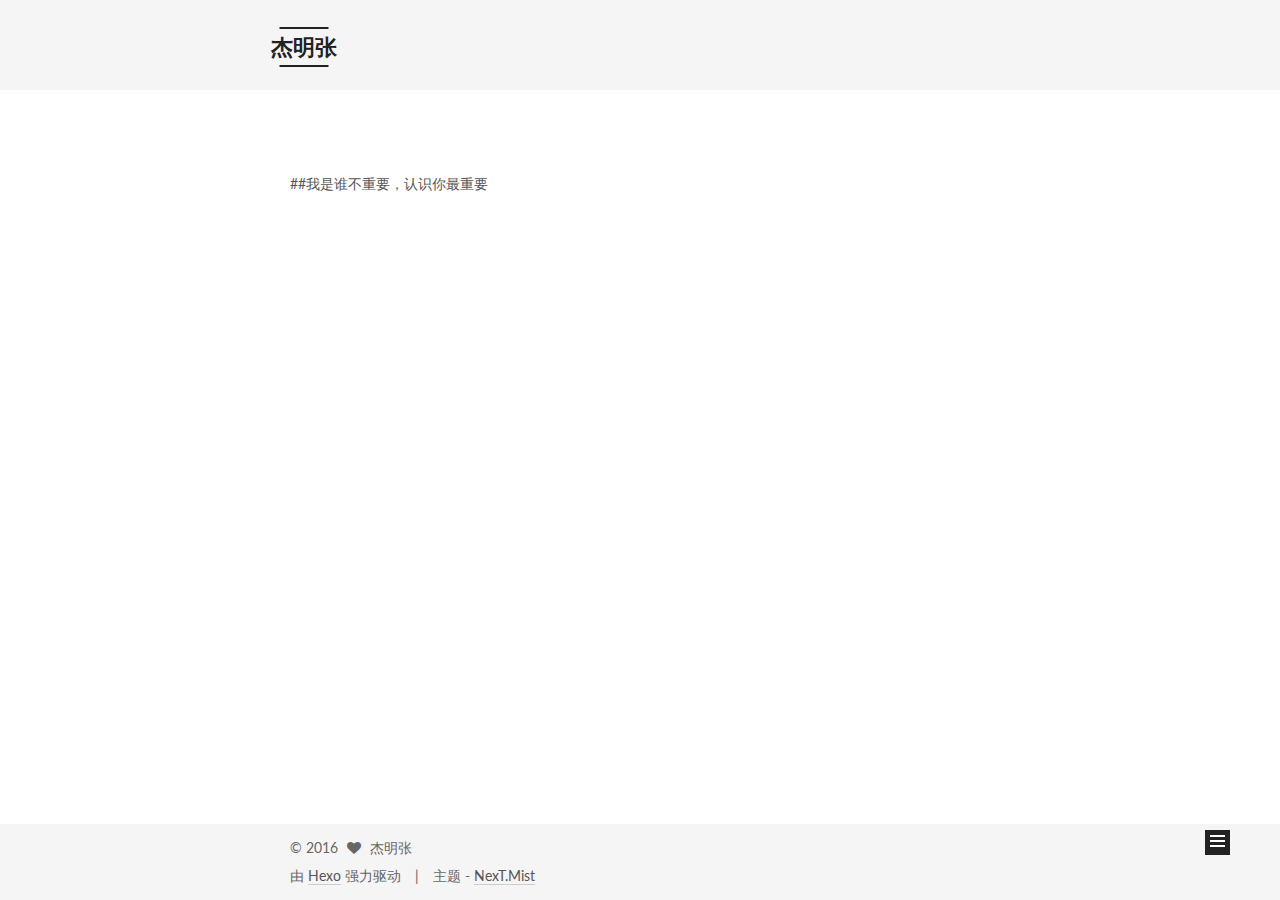
==== about/index.html @ 794fd1c7 "Site updated: 2016-04-07 00:24:27" ====
<!doctype html>



  


<html class="theme-next mist use-motion">
<head>
  <meta charset="UTF-8"/>
<meta http-equiv="X-UA-Compatible" content="IE=edge,chrome=1" />
<meta name="viewport" content="width=device-width, initial-scale=1, maximum-scale=1"/>



<meta http-equiv="Cache-Control" content="no-transform" />
<meta http-equiv="Cache-Control" content="no-siteapp" />












  <link href="/vendors/fancybox/source/jquery.fancybox.css?v=2.1.5" rel="stylesheet" type="text/css"/>




  <link href="//fonts.googleapis.com/css?family=Lato:300,400,700,400italic&subset=latin,latin-ext" rel="stylesheet" type="text/css">



<link href="/vendors/font-awesome/css/font-awesome.min.css?v=4.4.0" rel="stylesheet" type="text/css" />

<link href="/css/main.css?v=0.5.0" rel="stylesheet" type="text/css" />


  <meta name="keywords" content="Hexo, NexT" />








  <link rel="shortcut icon" type="image/x-icon" href="/favicon.ico?v=0.5.0" />






<meta name="description" content="##我是谁不重要，认识你最重要">
<meta property="og:type" content="website">
<meta property="og:title" content="关于我">
<meta property="og:url" content="http://yoursite.com/about/index.html">
<meta property="og:site_name" content="杰明张">
<meta property="og:description" content="##我是谁不重要，认识你最重要">
<meta property="og:updated_time" content="2016-04-06T16:04:41.000Z">
<meta name="twitter:card" content="summary">
<meta name="twitter:title" content="关于我">
<meta name="twitter:description" content="##我是谁不重要，认识你最重要">



<script type="text/javascript" id="hexo.configuration">
  var NexT = window.NexT || {};
  var CONFIG = {
    scheme: 'Mist',
    sidebar: {"position":"right","display":"always"},
    fancybox: true,
    motion: true,
    duoshuo: {
      userId: 0,
      author: '博主'
    }
  };
</script>

  <title>
  

  
    关于我 | 杰明张
  
</title>
</head>

<body itemscope itemtype="http://schema.org/WebPage" lang="zh-Hans">

  



  <script type="text/javascript">
    var _hmt = _hmt || [];
    (function() {
      var hm = document.createElement("script");
      hm.src = "//hm.baidu.com/hm.js?hdzwzmj";
      var s = document.getElementsByTagName("script")[0];
      s.parentNode.insertBefore(hm, s);
    })();
  </script>








  
  
    
  

  <div class="container one-collumn sidebar-position-right  ">
    <div class="headband"></div>

    <header id="header" class="header" itemscope itemtype="http://schema.org/WPHeader">
      <div class="header-inner"><div class="site-meta ">
  

  <div class="custom-logo-site-title">
    <a href="/"  class="brand" rel="start">
      <span class="logo-line-before"><i></i></span>
      <span class="site-title">杰明张</span>
      <span class="logo-line-after"><i></i></span>
    </a>
  </div>
  <p class="site-subtitle"></p>
</div>

<div class="site-nav-toggle">
  <button>
    <span class="btn-bar"></span>
    <span class="btn-bar"></span>
    <span class="btn-bar"></span>
  </button>
</div>

<nav class="site-nav">
  

  
    <ul id="menu" class="menu">
      
        
        <li class="menu-item menu-item-home">
          <a href="/" rel="section">
            
              <i class="menu-item-icon fa fa-home fa-fw"></i> <br />
            
            首页
          </a>
        </li>
      
        
        <li class="menu-item menu-item-about">
          <a href="/about" rel="section">
            
              <i class="menu-item-icon fa fa-user fa-fw"></i> <br />
            
            关于
          </a>
        </li>
      
        
        <li class="menu-item menu-item-archives">
          <a href="/archives" rel="section">
            
              <i class="menu-item-icon fa fa-archive fa-fw"></i> <br />
            
            归档
          </a>
        </li>
      
        
        <li class="menu-item menu-item-tags">
          <a href="/tags" rel="section">
            
              <i class="menu-item-icon fa fa-tags fa-fw"></i> <br />
            
            标签
          </a>
        </li>
      

      
    </ul>
  

  
</nav>

 </div>
    </header>

    <main id="main" class="main">
      <div class="main-inner">
        <div class="content-wrap">
          <div id="content" class="content">
            

  <div id="posts" class="posts-expand">
    
    
      <p>##我是谁不重要，认识你最重要</p>

    
  </div>


          </div>
          


          
  <div class="comments" id="comments">
    
      <div class="ds-thread" data-thread-key="about/index.html"
           data-title="关于我" data-url="http://yoursite.com/about/index.html">
      </div>
    
  </div>


        </div>
        
          
  
  <div class="sidebar-toggle">
    <div class="sidebar-toggle-line-wrap">
      <span class="sidebar-toggle-line sidebar-toggle-line-first"></span>
      <span class="sidebar-toggle-line sidebar-toggle-line-middle"></span>
      <span class="sidebar-toggle-line sidebar-toggle-line-last"></span>
    </div>
  </div>

  <aside id="sidebar" class="sidebar">
    <div class="sidebar-inner">

      

      

      <section class="site-overview sidebar-panel  sidebar-panel-active ">
        <div class="site-author motion-element" itemprop="author" itemscope itemtype="http://schema.org/Person">
          <img class="site-author-image" itemprop="image"
               src="http://tp2.sinaimg.cn/1748399633/180/1298886403/1"
               alt="杰明张" />
          <p class="site-author-name" itemprop="name">杰明张</p>
          <p class="site-description motion-element" itemprop="description">人法地，地法天，天法道，道法自然</p>
        </div>
        <nav class="site-state motion-element">
          <div class="site-state-item site-state-posts">
            <a href="/archives">
              <span class="site-state-item-count">3</span>
              <span class="site-state-item-name">日志</span>
            </a>
          </div>

          

          

        </nav>

        

        <div class="links-of-author motion-element">
          
        </div>

        
        

        
        <div class="links-of-blogroll motion-element">
          
        </div>

      </section>

      

    </div>
  </aside>


        
      </div>
    </main>

    <footer id="footer" class="footer">
      <div class="footer-inner">
        <div class="copyright" >
  
  &copy; 
  <span itemprop="copyrightYear">2016</span>
  <span class="with-love">
    <i class="fa fa-heart"></i>
  </span>
  <span class="author" itemprop="copyrightHolder">杰明张</span>
</div>

<div class="powered-by">
  由 <a class="theme-link" href="http://hexo.io">Hexo</a> 强力驱动
</div>

<div class="theme-info">
  主题 -
  <a class="theme-link" href="https://github.com/iissnan/hexo-theme-next">
    NexT.Mist
  </a>
</div>



      </div>
    </footer>

    <div class="back-to-top">
      <i class="fa fa-arrow-up"></i>
    </div>
  </div>

  


  




<script type="text/javascript">
  if (Object.prototype.toString.call(window.Promise) !== '[object Function]') {
    window.Promise = null;
  }
</script>


  <script type="text/javascript" src="/vendors/jquery/index.js?v=2.1.3"></script>

  <script type="text/javascript" src="/vendors/fastclick/lib/fastclick.min.js?v=1.0.6"></script>

  <script type="text/javascript" src="/vendors/jquery_lazyload/jquery.lazyload.js?v=1.9.7"></script>

  <script type="text/javascript" src="/vendors/velocity/velocity.min.js"></script>

  <script type="text/javascript" src="/vendors/velocity/velocity.ui.min.js"></script>

  <script type="text/javascript" src="/vendors/fancybox/source/jquery.fancybox.pack.js"></script>


  


  <script type="text/javascript" src="/js/src/utils.js?v=0.5.0"></script>

  <script type="text/javascript" src="/js/src/motion.js?v=0.5.0"></script>



  
  

  

  


  <script type="text/javascript" src="/js/src/bootstrap.js?v=0.5.0"></script>



  

  
    
  

  <script type="text/javascript">
    var duoshuoQuery = {short_name:"imingjie"};
    (function() {
      var ds = document.createElement('script');
      ds.type = 'text/javascript';ds.async = true;
      ds.id = 'duoshuo-script';
      ds.src = (document.location.protocol == 'https:' ? 'https:' : 'http:') + '//static.duoshuo.com/embed.js';
      ds.charset = 'UTF-8';
      (document.getElementsByTagName('head')[0]
      || document.getElementsByTagName('body')[0]).appendChild(ds);
    })();
  </script>

  
    
      <script src="/vendors/ua-parser-js/dist/ua-parser.min.js"></script>
      <script src="/js/src/hook-duoshuo.js"></script>
    
  





  
  
  

  

  

</body>
</html>
---- css/main.css ----
/* normalize.css v3.0.2 | MIT License | git.io/normalize */
html {
  font-family: sans-serif; /* 1 */
  -ms-text-size-adjust: 100%; /* 2 */
  -webkit-text-size-adjust: 100%; /* 2 */
}
body {
  margin: 0;
}
article,
aside,
details,
figcaption,
figure,
footer,
header,
hgroup,
main,
menu,
nav,
section,
summary {
  display: block;
}
audio,
canvas,
progress,
video {
  display: inline-block; /* 1 */
  vertical-align: baseline; /* 2 */
}
audio:not([controls]) {
  display: none;
  height: 0;
}
[hidden],
template {
  display: none;
}
a {
  background-color: transparent;
}
a:active,
a:hover {
  outline: 0;
}
abbr[title] {
  border-bottom: 1px dotted;
}
b,
strong {
  font-weight: bold;
}
dfn {
  font-style: italic;
}
h1 {
  font-size: 2em;
  margin: 0.67em 0;
}
mark {
  background: #ff0;
  color: #000;
}
small {
  font-size: 80%;
}
sub,
sup {
  font-size: 75%;
  line-height: 0;
  position: relative;
  vertical-align: baseline;
}
sup {
  top: -0.5em;
}
sub {
  bottom: -0.25em;
}
img {
  border: 0;
}
svg:not(:root) {
  overflow: hidden;
}
figure {
  margin: 1em 40px;
}
hr {
  -moz-box-sizing: content-box;
  box-sizing: content-box;
  height: 0;
}
pre {
  overflow: auto;
}
code,
kbd,
pre,
samp {
  font-family: monospace, monospace;
  font-size: 1em;
}
button,
input,
optgroup,
select,
textarea {
  color: inherit; /* 1 */
  font: inherit; /* 2 */
  margin: 0; /* 3 */
}
button {
  overflow: visible;
}
button,
select {
  text-transform: none;
}
button,
html input[type="button"],
input[type="reset"],
input[type="submit"] {
  -webkit-appearance: button; /* 2 */
  cursor: pointer; /* 3 */
}
button[disabled],
html input[disabled] {
  cursor: default;
}
button::-moz-focus-inner,
input::-moz-focus-inner {
  border: 0;
  padding: 0;
}
input {
  line-height: normal;
}
input[type="checkbox"],
input[type="radio"] {
  box-sizing: border-box; /* 1 */
  padding: 0; /* 2 */
}
input[type="number"]::-webkit-inner-spin-button,
input[type="number"]::-webkit-outer-spin-button {
  height: auto;
}
input[type="search"] {
  -webkit-appearance: textfield; /* 1 */
  -moz-box-sizing: content-box;
  -webkit-box-sizing: content-box; /* 2 */
  box-sizing: content-box;
}
input[type="search"]::-webkit-search-cancel-button,
input[type="search"]::-webkit-search-decoration {
  -webkit-appearance: none;
}
fieldset {
  border: 1px solid #c0c0c0;
  margin: 0 2px;
  padding: 0.35em 0.625em 0.75em;
}
legend {
  border: 0; /* 1 */
  padding: 0; /* 2 */
}
textarea {
  overflow: auto;
}
optgroup {
  font-weight: bold;
}
table {
  border-collapse: collapse;
  border-spacing: 0;
}
td,
th {
  padding: 0;
}
::selection {
  background: #262a30;
  color: #fff;
}
body {
  position: relative;
  font-family: Lato, "PingFang SC", "Microsoft YaHei", sans-serif;
  font-size: 14px;
  line-height: 2;
  color: #555;
  background: #fff;
}
@media (max-width: 767px) {
  body {
    padding-right: 0 !important;
  }
}
@media (min-width: 768px) and (max-width: 991px) {
  body {
    padding-right: 0 !important;
  }
}
@media (min-width: 1600px) {
  body {
    font-size: 16px;
  }
}
h1,
h2,
h3,
h4,
h5,
h6 {
  margin: 0;
  padding: 0;
  font-weight: bold;
  line-height: 1.5;
  font-family: Lato, "PingFang SC", "Microsoft YaHei", sans-serif;
}
h2,
h3,
h4,
h5,
h6 {
  margin: 20px 0 15px;
}
h1 {
  font-size: 24px;
}
@media (max-width: 767px) {
  h1 {
    font-size: 20px;
  }
}
h2 {
  font-size: 22px;
}
@media (max-width: 767px) {
  h2 {
    font-size: 18px;
  }
}
h3 {
  font-size: 20px;
}
@media (max-width: 767px) {
  h3 {
    font-size: 16px;
  }
}
h4 {
  font-size: 18px;
}
@media (max-width: 767px) {
  h4 {
    font-size: 14px;
  }
}
h5 {
  font-size: 16px;
}
@media (max-width: 767px) {
  h5 {
    font-size: 12px;
  }
}
h6 {
  font-size: 14px;
}
@media (max-width: 767px) {
  h6 {
    font-size: 10px;
  }
}
p {
  margin: 0 0 25px 0;
}
a {
  color: #555;
  text-decoration: none;
  border-bottom: 1px solid #999;
  word-wrap: break-word;
}
a:hover {
  color: #222;
  border-bottom-color: #222;
}
ul {
  list-style: none;
}
blockquote {
  margin: 0;
  padding: 0;
}
img {
  display: block;
  margin: auto;
  max-width: 100%;
  height: auto;
}
hr {
  margin: 40px 0;
  height: 3px;
  border: none;
  background-color: #ddd;
  background-image: repeating-linear-gradient(-45deg, #fff, #fff 4px, transparent 4px, transparent 8px);
}
blockquote {
  padding: 0 15px;
  color: #666;
  border-left: 4px solid #ddd;
}
blockquote cite::before {
  content: "-";
  padding: 0 5px;
}
dt {
  font-weight: 700;
}
dd {
  margin: 0;
  padding: 0;
}
.text-left {
  text-align: left;
}
.text-center {
  text-align: center;
}
.text-right {
  text-align: right;
}
.text-justify {
  text-align: justify;
}
.text-nowrap {
  white-space: nowrap;
}
.text-lowercase {
  text-transform: lowercase;
}
.text-uppercase {
  text-transform: uppercase;
}
.text-capitalize {
  text-transform: capitalize;
}
.center-block {
  display: block;
  margin-left: auto;
  margin-right: auto;
}
.clearfix:before,
.clearfix:after {
  content: " ";
  display: table;
}
.clearfix:after {
  clear: both;
}
.pullquote {
  width: 45%;
}
.pullquote.left {
  float: left;
  margin-left: 5px;
  margin-right: 10px;
}
.pullquote.right {
  float: right;
  margin-left: 10px;
  margin-right: 5px;
}
.highlight table,
.gist table {
  width: auto;
}
.highlight table td,
.gist table td {
  border: none;
}
.highlight a,
.gist a {
  color: #222 !important;
  text-decoration: none !important;
}
.affix.affix.affix {
  position: fixed;
}
.translation {
  margin-top: -20px;
  font-size: 14px;
  color: #999;
}
.scrollbar-measure {
  width: 100px;
  height: 100px;
  overflow: scroll;
  position: absolute;
  top: -9999px;
}
.use-motion .motion-element {
  opacity: 0;
}
#local-search-input {
  padding: 3px;
  border: none;
  text-indent: 14px;
  border-radius: 0;
  width: 140px;
  outline: none;
  border-bottom: 1px solid #999;
  background: inherit;
  opacity: 0.5;
}
#local-search-input:focus {
  opacity: 1;
}
.search-icon {
  position: absolute;
  top: 9px;
}
table {
  margin: 20px 0;
  width: 100%;
  border-collapse: collapse;
  border-spacing: 0;
  border: 1px solid #ddd;
  font-size: 14px;
  table-layout: fixed;
  word-wrap: break-word;
}
table>tbody>tr:nth-of-type(odd) {
  background-color: #f9f9f9;
}
table>tbody>tr:hover {
  background-color: #f5f5f5;
}
caption,
th,
td {
  padding: 8px;
  text-align: left;
  vertical-align: middle;
  font-weight: normal;
}
th,
td {
  border-bottom: 3px solid #ddd;
  border-right: 1px solid #eee;
}
th {
  padding-bottom: 10px;
  font-weight: 700;
}
td {
  border-bottom-width: 1px;
}
html,
body {
  height: 100%;
}
.container {
  position: relative;
  min-height: 100%;
}
.header-inner {
  margin: 0 auto;
  padding: 100px 0 70px;
  width: 700px;
}
@media (min-width: 1600px) {
  .container .header-inner {
    width: 900px;
  }
}
.main {
  padding-bottom: 150px;
}
.main-inner {
  margin: 0 auto;
  width: 700px;
}
@media (min-width: 1600px) {
  .container .main-inner {
    width: 900px;
  }
}
.footer {
  position: absolute;
  left: 0;
  bottom: 0;
  width: 100%;
  min-height: 50px;
}
.footer-inner {
  box-sizing: border-box;
  margin: 20px auto;
  width: 700px;
}
@media (min-width: 1600px) {
  .container .footer-inner {
    width: 900px;
  }
}
pre,
.highlight {
  overflow: auto;
  margin: 20px 0;
  padding: 15px;
  font-size: 13px;
  color: #4d4d4c;
  background: #f7f7f7;
  line-height: 1.6;
}
pre,
code {
  font-family: "Input Mono", "PT Mono", Consolas, Monaco, Menlo, monospace;
}
code {
  padding: 2px 4px;
  word-break: break-all;
  color: #222;
  background: #eee;
  border-radius: 4px;
  font-size: 13px;
}
pre code {
  padding: 0;
  background: none;
  text-shadow: none;
}
.highlight pre {
  border: none;
  margin: 0;
  padding: 1px;
}
.highlight table {
  margin: 0;
  width: auto;
  border: none;
}
.highlight td {
  border: none;
  padding: 0;
}
.highlight figcaption {
  font-size: 0.85em;
  color: #8e908c;
  line-height: 1em;
  margin-bottom: 1em;
}
.highlight figcaption:before,
.highlight figcaption:after {
  content: " ";
  display: table;
}
.highlight figcaption:after {
  clear: both;
}
.highlight figcaption a {
  float: right;
}
.highlight .gutter pre {
  color: #666;
  text-align: right;
  padding-right: 20px;
}
.highlight .line {
  height: 20px;
}
pre .comment {
  color: #8e908c;
}
pre .variable,
pre .attribute,
pre .tag,
pre .regexp,
pre .ruby .constant,
pre .xml .tag .title,
pre .xml .pi,
pre .xml .doctype,
pre .html .doctype,
pre .css .id,
pre .css .class,
pre .css .pseudo {
  color: #c82829;
}
pre .number,
pre .preprocessor,
pre .built_in,
pre .literal,
pre .params,
pre .constant,
pre .command {
  color: #f5871f;
}
pre .ruby .class .title,
pre .css .rules .attribute,
pre .string,
pre .value,
pre .inheritance,
pre .header,
pre .ruby .symbol,
pre .xml .cdata,
pre .special,
pre .number,
pre .formula {
  color: #718c00;
}
pre .title,
pre .css .hexcolor {
  color: #3e999f;
}
pre .function,
pre .python .decorator,
pre .python .title,
pre .ruby .function .title,
pre .ruby .title .keyword,
pre .perl .sub,
pre .javascript .title,
pre .coffeescript .title {
  color: #4271ae;
}
pre .keyword,
pre .javascript .function {
  color: #8959a8;
}
.full-image.full-image.full-image {
  border: none;
  max-width: 100%;
  width: auto;
  margin: 20px auto;
}
@media (min-width: 992px) {
  .full-image.full-image.full-image {
    max-width: none;
    width: 126%;
    margin: 0 -13%;
  }
}
.blockquote-center,
.page-home .post-type-quote blockquote,
.page-post-detail .post-type-quote blockquote {
  position: relative;
  margin: 40px 0;
  padding: 0;
  border-left: none;
  text-align: center;
}
.blockquote-center::before,
.page-home .post-type-quote blockquote::before,
.page-post-detail .post-type-quote blockquote::before,
.blockquote-center::after,
.page-home .post-type-quote blockquote::after,
.page-post-detail .post-type-quote blockquote::after {
  position: absolute;
  content: ' ';
  display: block;
  width: 100%;
  height: 24px;
  opacity: 0.2;
  background-repeat: no-repeat;
  background-position: 0 -6px;
  background-size: 22px 22px;
}
.blockquote-center::before,
.page-home .post-type-quote blockquote::before,
.page-post-detail .post-type-quote blockquote::before {
  top: -20px;
  background-image: url("../images/quote-l.svg");
  border-top: 1px solid #ccc;
}
.blockquote-center::after,
.page-home .post-type-quote blockquote::after,
.page-post-detail .post-type-quote blockquote::after {
  bottom: -20px;
  background-image: url("../images/quote-r.svg");
  border-bottom: 1px solid #ccc;
  background-position: 100% 8px;
}
.blockquote-center p,
.page-home .post-type-quote blockquote p,
.page-post-detail .post-type-quote blockquote p,
.blockquote-center div,
.page-home .post-type-quote blockquote div,
.page-post-detail .post-type-quote blockquote div {
  text-align: center;
}
.post .post-body .group-picture img {
  box-sizing: border-box;
  padding: 0 3px;
  border: none;
}
.post .group-picture-row {
  overflow: hidden;
  margin-top: 6px;
}
.post .group-picture-row:first-child {
  margin-top: 0;
}
.post .group-picture-column {
  float: left;
}
.page-post-detail .post-body .group-picture-column {
  float: none;
  margin-top: 10px;
  width: auto !important;
}
.page-post-detail .post-body .group-picture-column img {
  margin: 0 auto;
}
.page-archive .group-picture-container {
  overflow: hidden;
}
.page-archive .group-picture-row {
  float: left;
}
.page-archive .group-picture-row:first-child {
  margin-top: 6px;
}
.page-archive .group-picture-column {
  max-width: 150px;
  max-height: 150px;
}
.btn {
  display: inline-block;
  padding: 0 20px;
  font-size: 14px;
  color: #fff;
  background: #222;
  border: 2px solid #222;
  text-decoration: none;
  border-radius: 0;
  transition-property: background-color;
  transition-duration: 0.2s;
  transition-timing-function: ease-in-out;
  transition-delay: 0s;
}
.btn:hover,
.post-more-link .btn:hover {
  border-color: #222;
  color: #222;
  background: #fff;
}
.btn-bar {
  display: block;
  width: 22px;
  height: 2px;
  background: #555;
  border-radius: 1px;
}
.btn-bar+.btn-bar {
  margin-top: 4px;
}
.pagination {
  margin: 120px 0 40px;
  text-align: center;
  border-top: 1px solid #eee;
}
.page-number-basic,
.pagination .prev,
.pagination .next,
.pagination .page-number,
.pagination .space {
  display: inline-block;
  position: relative;
  top: -1px;
  margin: 0 10px;
  padding: 0 10px;
  line-height: 30px;
}
@media (max-width: 767px) {
  .page-number-basic,
  .pagination .prev,
  .pagination .next,
  .pagination .page-number,
  .pagination .space {
    margin: 0 5px;
  }
}
.pagination .prev,
.pagination .next,
.pagination .page-number {
  border-bottom: 0;
  border-top: 1px solid #eee;
  transition-property: border-color;
  transition-duration: 0.2s;
  transition-timing-function: ease-in-out;
  transition-delay: 0s;
}
.pagination .prev:hover,
.pagination .next:hover,
.pagination .page-number:hover {
  border-top-color: #222;
}
.pagination .space {
  padding: 0;
  margin: 0;
}
.pagination .prev {
  margin-left: 0;
}
.pagination .next {
  margin-right: 0;
}
.pagination .page-number.current {
  color: #fff;
  background: #ccc;
  border-top-color: #ccc;
}
@media (max-width: 767px) {
  .pagination {
    border-top: none;
  }
  .pagination .prev,
  .pagination .next,
  .pagination .page-number {
    margin-bottom: 10px;
    border-top: 0;
    border-bottom: 1px solid #eee;
  }
  .pagination .prev:hover,
  .pagination .next:hover,
  .pagination .page-number:hover {
    border-bottom-color: #222;
  }
}
.comments {
  margin: 60px 20px 0;
}
.tag-cloud {
  text-align: center;
}
.tag-cloud a {
  display: inline-block;
  margin: 10px;
}
.back-to-top {
  box-sizing: border-box;
  position: fixed;
  bottom: -100px;
  right: 50px;
  z-index: 1050;
  padding: 0 6px;
  width: 25px;
  background: #222;
  font-size: 12px;
  opacity: 1;
  color: #fff;
  cursor: pointer;
  text-align: center;
  -webkit-transform: translateZ(0);
  transition-property: bottom;
  transition-duration: 0.2s;
  transition-timing-function: ease-in-out;
  transition-delay: 0s;
}
@media (max-width: 767px) {
  .back-to-top {
    display: none;
  }
}
@media (min-width: 768px) and (max-width: 991px) {
  .back-to-top {
    display: none;
  }
}
.back-to-top.back-to-top-on {
  bottom: 19px;
}
.header {
  background: #fff;
}
.header-inner {
  position: relative;
}
.headband {
  height: 3px;
  background: #222;
}
.site-meta {
  margin: 0;
  text-align: left;
}
@media (max-width: 767px) {
  .site-meta {
    text-align: center;
  }
}
.brand {
  position: relative;
  display: inline-block;
  padding: 0 40px;
  color: #222;
  background: #222;
  border-bottom: none;
  font-family: Lato, "PingFang SC", "Microsoft YaHei", sans-serif;
}
.brand:hover {
  color: #222;
}
.logo {
  display: inline-block;
  margin-right: 5px;
  line-height: 36px;
  vertical-align: top;
}
.site-title {
  display: inline-block;
  vertical-align: top;
  line-height: 36px;
  font-size: 20px;
  font-weight: normal;
}
.site-subtitle {
  margin-top: 10px;
  font-size: 13px;
  color: #999;
}
.use-motion .brand {
  opacity: 0;
}
.use-motion .logo,
.use-motion .site-title,
.use-motion .site-subtitle {
  opacity: 0;
  position: relative;
  top: -10px;
}
.site-nav-toggle {
  display: none;
  position: absolute;
  top: 10px;
  left: 10px;
}
@media (max-width: 767px) {
  .site-nav-toggle {
    display: block;
  }
}
.site-nav-toggle button {
  margin-top: 2px;
  padding: 9px 10px;
  background: transparent;
  border: none;
}
@media (max-width: 767px) {
  .site-nav {
    display: none;
    margin: 0 -10px;
    padding: 0 10px;
    clear: both;
    border-top: 1px solid #ddd;
  }
}
@media (min-width: 768px) and (max-width: 991px) {
  .site-nav {
    display: block !important;
  }
}
@media (min-width: 992px) {
  .site-nav {
    display: block !important;
  }
}
.menu {
  margin-top: 20px;
  padding-left: 0;
  text-align: center;
}
.menu .menu-item {
  display: inline-block;
  margin: 0 10px;
}
@media screen and (max-width: 767px) {
  .menu .menu-item {
    margin-top: 10px;
  }
}
.menu .menu-item a {
  display: block;
  font-size: 13px;
  text-transform: capitalize;
  line-height: inherit;
  border-bottom: 1px solid transparent;
  transition-property: border-color;
  transition-duration: 0.2s;
  transition-timing-function: ease-in-out;
  transition-delay: 0s;
}
.menu .menu-item a:hover {
  border-bottom-color: #222;
}
.menu .menu-item .fa {
  margin-right: 5px;
}
.use-motion .menu-item {
  opacity: 0;
}
@media (max-width: 767px) {
  .post-body {
    word-break: break-all;
  }
}
.post-body .fancybox img {
  display: block !important;
  margin: 0 auto;
  cursor: pointer;
  cursor: zoom-in;
  cursor: -webkit-zoom-in;
}
.post-body .image-caption,
.post-body .figure .caption {
  margin: 10px auto 15px;
  text-align: center;
  font-size: 14px;
  color: #999;
  font-weight: bold;
  line-height: 1;
}
.post-sticky-flag {
  display: inline-block;
  font-size: 16px;
  -ms-transform: rotate(30deg);
  transform: rotate(30deg);
}
.posts-expand {
  padding-top: 40px;
}
@media (max-width: 767px) {
  .posts-expand {
    margin: 0 20px;
  }
  .post-body pre,
  .post-body .highlight {
    padding: 10px;
  }
  .post-body pre .gutter pre,
  .post-body .highlight .gutter pre {
    padding-right: 10px;
  }
}
@media (min-width: 992px) {
  .posts-expand .post-body {
    text-align: justify;
  }
}
.posts-expand .post-body h2,
.posts-expand .post-body h3,
.posts-expand .post-body h4,
.posts-expand .post-body h5,
.posts-expand .post-body h6 {
  padding-top: 10px;
}
.posts-expand .post-body h2 .header-anchor,
.posts-expand .post-body h3 .header-anchor,
.posts-expand .post-body h4 .header-anchor,
.posts-expand .post-body h5 .header-anchor,
.posts-expand .post-body h6 .header-anchor {
  float: right;
  margin-left: 10px;
  color: #ccc;
  border-bottom-style: none;
  visibility: hidden;
}
.posts-expand .post-body h2 .header-anchor:hover,
.posts-expand .post-body h3 .header-anchor:hover,
.posts-expand .post-body h4 .header-anchor:hover,
.posts-expand .post-body h5 .header-anchor:hover,
.posts-expand .post-body h6 .header-anchor:hover {
  color: inherit;
}
.posts-expand .post-body h2:hover .header-anchor,
.posts-expand .post-body h3:hover .header-anchor,
.posts-expand .post-body h4:hover .header-anchor,
.posts-expand .post-body h5:hover .header-anchor,
.posts-expand .post-body h6:hover .header-anchor {
  visibility: visible;
}
.posts-expand .post-body ul li {
  list-style: circle;
}
.posts-expand .post-body img {
  box-sizing: border-box;
  margin: auto;
  padding: 3px;
  border: 1px solid #ddd;
}
.posts-expand .fancybox img {
  margin: 0 auto;
}
@media (max-width: 767px) {
  .posts-collapse {
    margin: 0 20px;
  }
  .posts-collapse .post-title,
  .posts-collapse .post-meta {
    display: block;
    width: auto;
    text-align: left;
  }
}
.posts-collapse {
  margin-left: 0;
}
@media (max-width: 767px) {
  .posts-collapse {
    margin: 0 20px;
  }
}
.posts-collapse .collection-title {
  position: relative;
  margin: 60px 0;
}
.posts-collapse .collection-title h2 {
  margin-left: 20px;
}
.posts-collapse .collection-title small {
  color: #bbb;
}
.posts-collapse .collection-title::before {
  content: " ";
  position: absolute;
  left: 0;
  top: 50%;
  margin-left: -4px;
  margin-top: -4px;
  width: 8px;
  height: 8px;
  background: #bbb;
  border-radius: 50%;
}
.posts-collapse .post {
  margin: 30px 0;
}
.posts-collapse .post-header {
  position: relative;
  transition-duration: 0.2s;
  transition-timing-function: ease-in-out;
  transition-delay: 0s;
  transition-property: border;
  border-bottom: 1px dashed #ccc;
}
.posts-collapse .post-header::before {
  content: " ";
  position: absolute;
  left: 0;
  top: 12px;
  width: 6px;
  height: 6px;
  margin-left: -4px;
  background: #bbb;
  border-radius: 50%;
  border: 1px solid #fff;
  transition-duration: 0.2s;
  transition-timing-function: ease-in-out;
  transition-delay: 0s;
  transition-property: background;
}
.posts-collapse .post-header:hover {
  border-bottom-color: #666;
}
.posts-collapse .post-header:hover::before {
  background: #222;
}
.posts-collapse .post-meta {
  position: absolute;
  font-size: 12px;
  left: 20px;
  top: 5px;
}
.posts-collapse .post-comments-count {
  display: none;
}
.posts-collapse .post-title {
  margin-left: 60px;
  font-size: 16px;
  font-weight: normal;
  font-family: Lato, "PingFang SC", "Microsoft YaHei", sans-serif;
  line-height: inherit;
}
.posts-collapse .post-title::after {
  margin-left: 3px;
  opacity: 0.6;
}
.posts-collapse .post-title a {
  color: #666;
  border-bottom: none;
}
.page-home .post-type-quote .post-header,
.page-post-detail .post-type-quote .post-header,
.page-home .post-type-quote .post-tags,
.page-post-detail .post-type-quote .post-tags {
  display: none;
}
.posts-expand .post-title {
  font-size: 26px;
  text-align: center;
  word-break: break-word;
}
@media (max-width: 767px) {
  .posts-expand .post-title {
    font-size: 22px;
  }
}
.posts-expand .post-title-link {
  display: inline-block;
  position: relative;
  color: #555;
  border-bottom: none;
  line-height: 1.2;
  vertical-align: top;
}
.posts-expand .post-title-link::before {
  content: "";
  position: absolute;
  width: 100%;
  height: 2px;
  bottom: 0;
  left: 0;
  background-color: #000;
  visibility: hidden;
  transform: scaleX(0);
  transition-duration: 0.2s;
  transition-timing-function: ease-in-out;
  transition-delay: 0s;
}
.posts-expand .post-title-link:hover::before {
  visibility: visible;
  transform: scaleX(1);
}
.posts-expand .post-title-link .fa {
  font-size: 16px;
}
.posts-expand .post-meta {
  margin: 3px 0 60px 0;
  color: #999;
  font-size: 12px;
  text-align: center;
}
.posts-expand .post-meta .post-category-list {
  display: inline-block;
  margin: 0;
  padding: 3px;
}
.posts-expand .post-meta .post-category-list-link {
  color: #999;
}
.post-meta-item-icon {
  display: none;
  margin-right: 3px;
}
@media (min-width: 768px) and (max-width: 991px) {
  .post-meta-item-icon {
    display: inline-block;
  }
}
@media (max-width: 767px) {
  .post-meta-item-icon {
    display: inline-block;
  }
}
@media (min-width: 768px) and (max-width: 991px) {
  .post-meta-item-text {
    display: none;
  }
}
@media (max-width: 767px) {
  .post-meta-item-text {
    display: none;
  }
}
@media (max-width: 767px) {
  .posts-expand .post-comments-count {
    display: none;
  }
}
.post-more-link {
  margin-top: 50px;
}
.post-more-link .btn {
  color: #555;
  font-size: 14px;
  background: transparent;
  border-radius: 0;
  line-height: 2;
}
.posts-expand .post-tags {
  margin-top: 40px;
  text-align: center;
}
.posts-expand .post-tags a {
  display: inline-block;
  margin-right: 10px;
  font-size: 13px;
}
.post-nav {
  overflow: hidden;
  margin-top: 60px;
  padding: 10px;
  white-space: nowrap;
  border-top: 1px solid #eee;
}
.post-nav-item {
  display: inline-block;
  width: 50%;
  white-space: normal;
}
.post-nav-item a {
  position: relative;
  display: inline-block;
  line-height: 25px;
  font-size: 14px;
  color: #555;
  border-bottom: none;
}
.post-nav-item a:hover {
  color: #222;
  border-bottom: none;
}
.post-nav-item a:active {
  top: 2px;
}
.post-nav-item a i {
  font-size: 12px;
}
.post-nav-prev {
  text-align: right;
}
.posts-expand .post-eof {
  display: block;
  margin: 80px auto 60px;
  width: 8%;
  height: 1px;
  background: #ccc;
  text-align: center;
}
.post:last-child .post-eof.post-eof.post-eof {
  display: none;
}
.post-gallery {
  display: table;
  table-layout: fixed;
  width: 100%;
  border-collapse: separate;
}
.post-gallery-row {
  display: table-row;
}
.post-gallery .post-gallery-img {
  display: table-cell;
  text-align: center;
  vertical-align: middle;
  border: none;
}
.post-gallery .post-gallery-img img {
  max-width: 100%;
  max-height: 100%;
  border: none;
}
.fancybox-close,
.fancybox-close:hover {
  border: none;
}
.sidebar {
  position: fixed;
  right: 0;
  top: 0;
  bottom: 0;
  width: 0;
  z-index: 1040;
  box-shadow: inset 0 2px 6px #000;
  background: #222;
  -webkit-transform: translateZ(0);
}
.sidebar a {
  color: #999;
  border-bottom-color: #555;
}
.sidebar a:hover {
  color: #eee;
}
@media (min-width: 768px) and (max-width: 991px) {
  .sidebar {
    display: none !important;
  }
}
@media (max-width: 767px) {
  .sidebar {
    display: none !important;
  }
}
.sidebar-inner {
  position: relative;
  padding: 20px 10px;
  color: #999;
  text-align: center;
}
.sidebar-toggle {
  position: fixed;
  right: 50px;
  bottom: 45px;
  width: 15px;
  height: 15px;
  padding: 5px;
  background: #222;
  line-height: 0;
  z-index: 1050;
  cursor: pointer;
  -webkit-transform: translateZ(0);
}
@media (min-width: 768px) and (max-width: 991px) {
  .sidebar-toggle {
    display: none;
  }
}
@media (max-width: 767px) {
  .sidebar-toggle {
    display: none;
  }
}
.sidebar-toggle-line {
  position: relative;
  display: inline-block;
  vertical-align: top;
  height: 2px;
  width: 100%;
  background: #fff;
  margin-top: 3px;
}
.sidebar-toggle-line:first-child {
  margin-top: 0;
}
.site-author-image {
  display: block;
  margin: 0 auto;
  max-width: 96px;
  height: auto;
  border: 2px solid #333;
  padding: 2px;
}
.site-author-name {
  margin: 5px 0 0;
  color: #f5f5f5;
}
.site-description {
  margin-top: 5px;
  font-size: 14px;
  color: #555;
}
.site-state {
  overflow: hidden;
  line-height: 1.4;
  white-space: nowrap;
}
.site-state-item {
  display: inline-block;
  padding: 0 15px;
  border-left: 1px solid #333;
}
.site-state-item:first-child {
  border-left: none;
}
.site-state-item a {
  border-bottom: none;
}
.site-state-item-count {
  display: block;
  text-align: center;
  color: inherit;
  font-weight: 600;
  font-size: 18px;
}
.site-state-item-name {
  font-size: 13px;
  color: inherit;
}
.feed-link {
  margin-top: 20px;
}
.feed-link a {
  display: inline-block;
  padding: 0 15px;
  color: #fc6423;
  border: 1px solid #fc6423;
  border-radius: 4px;
}
.feed-link a i {
  color: #fc6423;
  font-size: 14px;
}
.feed-link a:hover {
  color: #fff;
  background: #fc6423;
}
.feed-link a:hover i {
  color: #fff;
}
.links-of-author {
  margin-top: 20px;
}
.links-of-author a {
  display: inline-block;
  vertical-align: middle;
  margin-right: 10px;
  margin-bottom: 10px;
  border-bottom-color: #555;
  font-size: 13px;
}
.links-of-author a:before {
  display: inline-block;
  vertical-align: middle;
  margin-right: 3px;
  content: " ";
  width: 4px;
  height: 4px;
  border-radius: 50%;
  background: #291faf;
}
.links-of-blogroll {
  font-size: 13px;
}
.links-of-blogroll-title {
  margin-top: 20px;
  font-size: 14px;
  font-weight: 600;
}
.links-of-blogroll-list {
  margin: 0;
  padding: 0;
}
.links-of-blogroll-item {
  padding: 2px 10px;
}
.sidebar-nav {
  margin: 0 0 20px;
  padding-left: 0;
}
.sidebar-nav li {
  display: inline-block;
  cursor: pointer;
  border-bottom: 1px solid transparent;
  font-size: 14px;
  color: #555;
}
.sidebar-nav li:hover {
  color: #f5f5f5;
}
.page-post-detail .sidebar-nav-toc {
  padding: 0 5px;
}
.page-post-detail .sidebar-nav-overview {
  margin-left: 10px;
}
.sidebar-nav .sidebar-nav-active {
  color: #87daff;
  border-bottom-color: #87daff;
}
.sidebar-nav .sidebar-nav-active:hover {
  color: #87daff;
}
.sidebar-panel {
  display: none;
}
.sidebar-panel-active {
  display: block;
}
.post-toc-empty {
  font-size: 14px;
  color: #666;
}
.post-toc-wrap {
  overflow: hidden;
}
.post-toc {
  overflow: auto;
}
.post-toc ol {
  margin: 0;
  padding: 0 2px 5px 10px;
  text-align: left;
  list-style: none;
  font-size: 14px;
}
.post-toc ol > ol {
  padding-left: 0;
}
.post-toc ol a {
  transition-duration: 0.2s;
  transition-timing-function: ease-in-out;
  transition-delay: 0s;
  transition-property: all;
  color: #999;
  border-bottom-color: #555;
}
.post-toc ol a:hover {
  color: #ccc;
  border-bottom-color: #ccc;
}
.post-toc .nav-item {
  overflow: hidden;
  text-overflow: ellipsis;
  white-space: nowrap;
  line-height: 1.8;
}
.post-toc .nav .nav-child {
  display: none;
}
.post-toc .nav .active > .nav-child {
  display: block;
}
.post-toc .nav .active-current > .nav-child {
  display: block;
}
.post-toc .nav .active-current > .nav-child > .nav-item {
  display: block;
}
.post-toc .nav .active > a {
  color: #87daff;
  border-bottom-color: #87daff;
}
.post-toc .nav .active-current > a {
  color: #87daff;
}
.post-toc .nav .active-current > a:hover {
  color: #87daff;
}
.footer {
  font-size: 14px;
  color: #999;
}
.footer img {
  border: none;
}
.footer-inner {
  text-align: center;
}
.with-love {
  display: inline-block;
  margin: 0 5px;
}
.powered-by,
.theme-info {
  display: inline-block;
}
.powered-by {
  margin-right: 10px;
}
.powered-by::after {
  content: "|";
  padding-left: 10px;
}
.cc-license {
  margin-top: 10px;
  text-align: center;
}
.cc-license .cc-opacity {
  opacity: 0.7;
  border-bottom: none;
}
.cc-license .cc-opacity:hover {
  opacity: 0.9;
}
.cc-license img {
  display: inline-block;
}
.theme-next #ds-thread #ds-reset {
  color: #555;
}
.theme-next #ds-thread #ds-reset .ds-replybox {
  margin-bottom: 30px;
}
.theme-next #ds-thread #ds-reset .ds-replybox .ds-avatar,
.theme-next #ds-reset .ds-avatar img {
  box-shadow: none;
}
.theme-next #ds-thread #ds-reset .ds-textarea-wrapper {
  border-color: #c7d4e1;
  background: none;
  border-top-right-radius: 3px;
  border-top-left-radius: 3px;
}
.theme-next #ds-thread #ds-reset .ds-textarea-wrapper textarea {
  height: 60px;
}
.theme-next #ds-reset .ds-rounded-top {
  border-radius: 0;
}
.theme-next #ds-thread #ds-reset .ds-post-toolbar {
  box-sizing: border-box;
  border: 1px solid #c7d4e1;
  background: #f6f8fa;
}
.theme-next #ds-thread #ds-reset .ds-post-options {
  height: 40px;
  border: none;
  background: none;
}
.theme-next #ds-thread #ds-reset .ds-toolbar-buttons {
  top: 11px;
}
.theme-next #ds-thread #ds-reset .ds-sync {
  top: 5px;
}
.theme-next #ds-thread #ds-reset .ds-post-button {
  top: 4px;
  right: 5px;
  width: 90px;
  height: 30px;
  border: 1px solid #c5ced7;
  border-radius: 3px;
  background-image: linear-gradient(#fbfbfc, #f5f7f9);
  color: #60676d;
}
.theme-next #ds-thread #ds-reset .ds-post-button:hover {
  background-position: 0 -30px;
  color: #60676d;
}
.theme-next #ds-thread #ds-reset .ds-comments-info {
  padding: 10px 0;
}
.theme-next #ds-thread #ds-reset .ds-sort {
  display: none;
}
.theme-next #ds-thread #ds-reset li.ds-tab a.ds-current {
  border: none;
  background: #f6f8fa;
  color: #60676d;
}
.theme-next #ds-thread #ds-reset li.ds-tab a.ds-current:hover {
  background-color: #e9f0f7;
  color: #60676d;
}
.theme-next #ds-thread #ds-reset li.ds-tab a {
  border-radius: 2px;
  padding: 5px;
}
.theme-next #ds-thread #ds-reset .ds-login-buttons p {
  color: #999;
  line-height: 36px;
}
.theme-next #ds-thread #ds-reset .ds-login-buttons .ds-service-list li {
  height: 28px;
}
.theme-next #ds-thread #ds-reset .ds-service-list a {
  background: none;
  padding: 5px;
  border: 1px solid;
  border-radius: 3px;
  text-align: center;
}
.theme-next #ds-thread #ds-reset .ds-service-list a:hover {
  color: #fff;
  background: #666;
}
.theme-next #ds-thread #ds-reset .ds-service-list .ds-weibo {
  color: #fc9b00;
  border-color: #fc9b00;
}
.theme-next #ds-thread #ds-reset .ds-service-list .ds-weibo:hover {
  background: #fc9b00;
}
.theme-next #ds-thread #ds-reset .ds-service-list .ds-qq {
  color: #60a3ec;
  border-color: #60a3ec;
}
.theme-next #ds-thread #ds-reset .ds-service-list .ds-qq:hover {
  background: #60a3ec;
}
.theme-next #ds-thread #ds-reset .ds-service-list .ds-renren {
  color: #2e7ac4;
  border-color: #2e7ac4;
}
.theme-next #ds-thread #ds-reset .ds-service-list .ds-renren:hover {
  background: #2e7ac4;
}
.theme-next #ds-thread #ds-reset .ds-service-list .ds-douban {
  color: #37994c;
  border-color: #37994c;
}
.theme-next #ds-thread #ds-reset .ds-service-list .ds-douban:hover {
  background: #37994c;
}
.theme-next #ds-thread #ds-reset .ds-service-list .ds-kaixin {
  color: #fef20d;
  border-color: #fef20d;
}
.theme-next #ds-thread #ds-reset .ds-service-list .ds-kaixin:hover {
  background: #fef20d;
}
.theme-next #ds-thread #ds-reset .ds-service-list .ds-netease {
  color: #f00;
  border-color: #f00;
}
.theme-next #ds-thread #ds-reset .ds-service-list .ds-netease:hover {
  background: #f00;
}
.theme-next #ds-thread #ds-reset .ds-service-list .ds-sohu {
  color: #ffcb05;
  border-color: #ffcb05;
}
.theme-next #ds-thread #ds-reset .ds-service-list .ds-sohu:hover {
  background: #ffcb05;
}
.theme-next #ds-thread #ds-reset .ds-service-list .ds-baidu {
  color: #2831e0;
  border-color: #2831e0;
}
.theme-next #ds-thread #ds-reset .ds-service-list .ds-baidu:hover {
  background: #2831e0;
}
.theme-next #ds-thread #ds-reset .ds-service-list .ds-google {
  color: #166bec;
  border-color: #166bec;
}
.theme-next #ds-thread #ds-reset .ds-service-list .ds-google:hover {
  background: #166bec;
}
.theme-next #ds-thread #ds-reset .ds-service-list .ds-weixin {
  color: #00ce0d;
  border-color: #00ce0d;
}
.theme-next #ds-thread #ds-reset .ds-service-list .ds-weixin:hover {
  background: #00ce0d;
}
.theme-next #ds-thread #ds-reset .ds-service-list .ds-more-services {
  border: none;
}
.theme-next #ds-thread #ds-reset .ds-service-list .ds-more-services:hover {
  background: none;
}
.theme-next #ds-reset .duoshuo-ua-admin {
  display: inline-block;
  color: #f00;
}
.theme-next #ds-reset .duoshuo-ua-platform,
.theme-next #ds-reset .duoshuo-ua-browser {
  color: #ccc;
}
.theme-next #ds-reset .duoshuo-ua-platform .fa,
.theme-next #ds-reset .duoshuo-ua-browser .fa {
  display: inline-block;
  margin-right: 3px;
}
.theme-next #ds-reset .duoshuo-ua-separator {
  display: inline-block;
  margin-left: 5px;
}
.theme-next .this_ua {
  background-color: #ccc !important;
  border-radius: 4px;
  padding: 0 5px !important;
  margin: 1px 1px !important;
  border: 1px solid #bbb !important;
  color: #fff;
  display: inline-block !important;
}
.theme-next .this_ua.admin {
  background-color: #d9534f !important;
  border-color: #d9534f !important;
}
.theme-next .this_ua.platform.iOS,
.theme-next .this_ua.platform.Mac,
.theme-next .this_ua.platform.Windows {
  background-color: #39b3d7 !important;
  border-color: #46b8da !important;
}
.theme-next .this_ua.platform.Linux {
  background-color: #3a3a3a !important;
  border-color: #1f1f1f !important;
}
.theme-next .this_ua.platform.Android {
  background-color: #00c47d !important;
  border-color: #01b171 !important;
}
.theme-next .this_ua.browser.Mobile,
.theme-next .this_ua.browser.Chrome {
  background-color: #5cb85c !important;
  border-color: #4cae4c !important;
}
.theme-next .this_ua.browser.Firefox {
  background-color: #f0ad4e !important;
  border-color: #eea236 !important;
}
.theme-next .this_ua.browser.Maxthon,
.theme-next .this_ua.browser.IE {
  background-color: #428bca !important;
  border-color: #357ebd !important;
}
.theme-next .this_ua.browser.baidu,
.theme-next .this_ua.browser.UCBrowser,
.theme-next .this_ua.browser.Opera {
  background-color: #d9534f !important;
  border-color: #d43f3a !important;
}
.theme-next .this_ua.browser.Android,
.theme-next .this_ua.browser.QQBrowser {
  background-color: #78ace9 !important;
  border-color: #4cae4c !important;
}
.post-spread {
  margin-top: 20px;
  text-align: center;
}
.jiathis_style {
  display: inline-block;
}
.jiathis_style a {
  border: none;
}
.post-spread {
  margin-top: 20px;
  text-align: center;
}
.bdshare-slide-button-box a {
  border: none;
}
.bdsharebuttonbox {
  display: inline-block;
}
.bdsharebuttonbox a {
  border: none;
}
ul.search-result-list {
  padding-left: 0px;
  margin: 0px 5px 0px 8px;
}
p.search-result {
  border-bottom: 1px dashed #ccc;
  padding: 5px 0;
}
a.search-result-title {
  font-weight: bold;
}
a.search-result {
  border-bottom: transparent;
  display: block;
  white-space: nowrap;
  overflow: hidden;
  text-overflow: ellipsis;
}
.search-keyword {
  border-bottom: 1px dashed #4088b8;
  font-weight: bold;
}
#local-search-result {
  height: 90%;
  overflow: auto;
}
.popup {
  display: none;
  position: fixed;
  top: 10%;
  left: 50%;
  width: 700px;
  height: 80%;
  margin-left: -350px;
  padding: 3px 0 0 10px;
  background: #fff;
  color: #333;
  z-index: 9999;
  border-radius: 5px;
}
@media (max-width: 767px) {
  .popup {
    padding: 3px;
    top: 0;
    left: 0;
    margin: 0;
    width: 100%;
    height: 100%;
    border-radius: 0px;
  }
}
.popoverlay {
  position: fixed;
  width: 100%;
  height: 100%;
  top: 0px;
  left: 0px;
  z-index: 2080;
  background-color: rgba(0,0,0,0.3);
}
#local-search-input {
  margin-bottom: 10px;
  width: 50%;
}
.popup-btn-close {
  position: absolute;
  top: 6px;
  right: 14px;
  color: #4ebd79;
  font-size: 14px;
  font-weight: bold;
  text-transform: uppercase;
  cursor: pointer;
}
#no-result {
  position: absolute;
  left: 44%;
  top: 42%;
  color: #ccc;
}
.use-motion .post {
  opacity: 0;
}
.page-archive .archive-page-counter {
  position: relative;
  top: 3px;
  left: 20px;
}
@media (max-width: 767px) {
  .page-archive .archive-page-counter {
    top: 5px;
  }
}
.page-archive .posts-collapse {
  position: relative;
  z-index: 1010;
}
.page-archive .posts-collapse::after {
  top: 20px;
  left: 0;
  margin-left: -2px;
  width: 4px;
  height: 100%;
  background: #f5f5f5;
  z-index: -1;
}
.page-archive .posts-collapse .archive-move-on {
  position: absolute;
  top: 11px;
  left: 0;
  margin-left: -6px;
  width: 10px;
  height: 10px;
  opacity: 0.5;
  background: #555;
  border: 1px solid #fff;
  border-radius: 50%;
}
.page-archive .posts-collapse::before,
.page-archive .posts-collapse::after {
  content: " ";
  position: absolute;
}
.category-all-page .category-all-title {
  text-align: center;
}
.category-all-page .category-all {
  margin-top: 20px;
}
.category-all-page .category-list {
  margin: 0;
  padding: 0;
  list-style: none;
}
.category-all-page .category-list-item {
  margin: 5px 10px;
}
.category-all-page .category-list-count {
  color: #bbb;
}
.category-all-page .category-list-count:before {
  display: inline;
  content: " (";
}
.category-all-page .category-list-count:after {
  display: inline;
  content: ") ";
}
.category-all-page .category-list-child {
  padding-left: 10px;
}
.page-post-detail .sidebar-toggle-line {
  background: #87daff;
}
.page-post-detail .comments {
  overflow: hidden;
}
h1,
h2,
h3,
h4,
h5,
h6 {
  margin: 20px 0 10px;
}
p {
  margin: 0 0 25px 0;
}
a {
  border-bottom-color: #ccc;
}
hr {
  margin: 20px 0;
  height: 2px;
}
.main-inner {
  margin-top: 80px;
}
.header {
  background: #f5f5f5;
}
.header-inner {
  padding: 25px 0 20px;
}
.header-inner:before,
.header-inner:after {
  content: " ";
  display: table;
}
.header-inner:after {
  clear: both;
}
@media (max-width: 767px) {
  .header-inner {
    width: auto;
    margin-bottom: 50px;
    padding: 10px;
  }
}
.site-meta {
  float: left;
  margin-left: -20px;
  line-height: normal;
}
@media (max-width: 767px) {
  .site-meta {
    margin-left: 10px;
  }
}
.site-meta .brand {
  padding: 2px 1px;
  background: none;
}
@media (max-width: 767px) {
  .site-meta .brand {
    display: block;
  }
}
.site-meta .logo {
  display: none;
}
.site-meta .site-title {
  font-size: 22px;
  font-weight: bolder;
}
@media (max-width: 767px) {
  .site-meta .site-title {
    line-height: 34px;
  }
}
.logo-line-before,
.logo-line-after {
  display: block;
  overflow: hidden;
  margin: 0 auto;
  width: 75%;
}
@media (max-width: 767px) {
  .logo-line-before,
  .logo-line-after {
    display: none;
  }
}
.logo-line-before i,
.logo-line-after i {
  position: relative;
  display: block;
  height: 2px;
  background: #222;
}
@media (max-width: 767px) {
  .logo-line-before i,
  .logo-line-after i {
    height: 3px;
  }
}
.use-motion .logo-line-before i {
  left: -100%;
}
.use-motion .logo-line-after i {
  right: -100%;
}
.site-subtitle {
  display: none;
}
.site-nav-toggle {
  position: static;
  float: right;
}
.menu {
  float: right;
  margin: 8px 0 0 0;
}
@media (max-width: 767px) {
  .menu {
    margin: 20px 0 0 0;
    padding: 0;
  }
}
.menu br {
  display: none;
}
.menu .menu-item {
  margin: 0;
}
@media (max-width: 767px) {
  .menu .menu-item {
    display: block;
  }
}
.menu .menu-item a {
  padding: 0 10px;
  background: none;
  border: none;
  border-radius: 2px;
  transition-property: background;
}
@media (max-width: 767px) {
  .menu .menu-item a {
    text-align: left;
  }
}
.menu .menu-item a:hover {
  background: #e1e1e1;
}
.menu a::before {
  display: none;
}
@media (max-width: 767px) {
  .menu a::before {
    display: block;
  }
}
@media (max-width: 767px) {
  .menu {
    float: none;
  }
}
.site-search form {
  display: none;
}
.posts-expand {
  padding-top: 0;
}
.posts-expand .post-title,
.posts-expand .post-meta {
  text-align: left;
}
@media (max-width: 767px) {
  .posts-expand .post-title,
  .posts-expand .post-meta {
    text-align: center;
  }
}
.posts-expand .post-eof {
  display: none;
}
.posts-expand .post {
  margin-top: 120px;
}
.posts-expand .post:first-child {
  margin-top: 0;
}
.posts-expand .post-meta {
  margin-top: 5px;
  margin-bottom: 20px;
}
.posts-expand .post-title {
  position: relative;
  font-size: 26px;
  font-weight: 400;
}
@media (max-width: 767px) {
  .posts-expand .post-title {
    font-size: 20px;
  }
}
@media (min-width: 1600px) {
  .posts-expand .post-title {
    font-size: 26px;
  }
}
.posts-expand .post-title:hover:before {
  background: #222;
}
.posts-expand .post-body img {
  margin: 0;
}
.posts-expand .post-tags {
  text-align: left;
}
.posts-expand .post-tags a {
  padding: 1px 5px;
  background: #f5f5f5;
  border-bottom: none;
}
.posts-expand .post-tags a:hover {
  background: #ccc;
}
.posts-expand .post-nav {
  margin-top: 40px;
}
.post-more-link {
  margin-top: 20px;
  text-align: left;
}
.post-more-link a {
  padding: 0;
  font-size: 14px;
  color: #666;
  background: none;
  border: none;
  border-bottom: 2px solid #666;
  transition-property: border;
}
@media (max-width: 767px) {
  .post-more-link a {
    font-size: 12px;
  }
}
@media (min-width: 1600px) {
  .post-more-link a {
    font-size: 16px;
  }
}
.post-more-link a:hover {
  border-bottom-color: #222;
}
.btn {
  padding: 0 10px;
  border-width: 2px;
  border-radius: 0;
}
.headband {
  display: none;
}
.site-search {
  position: relative;
  float: right;
  margin-top: 5px;
  padding-top: 3px;
}
@media (max-width: 767px) {
  .site-search {
    float: none;
    padding: 0 10px;
  }
}
@media (max-width: 767px) {
  .container .main-inner {
    width: auto;
  }
}
.page-post-detail .post-title,
.page-post-detail .post-meta {
  text-align: center;
}
.page-post-detail .post-title:before {
  display: none;
}
.page-post-detail .post-meta {
  margin-bottom: 60px;
}
.pagination {
  margin: 120px 0 0;
  text-align: left;
}
@media (max-width: 767px) {
  .pagination {
    margin: 80px 10px 0;
    text-align: center;
  }
}
.footer {
  margin-top: 80px;
  padding: 10px 0;
  background: #f5f5f5;
  color: #666;
}
.footer-inner {
  margin: 0 auto;
  text-align: left;
}
@media (max-width: 767px) {
  .footer-inner {
    width: auto;
    text-align: center;
  }
}
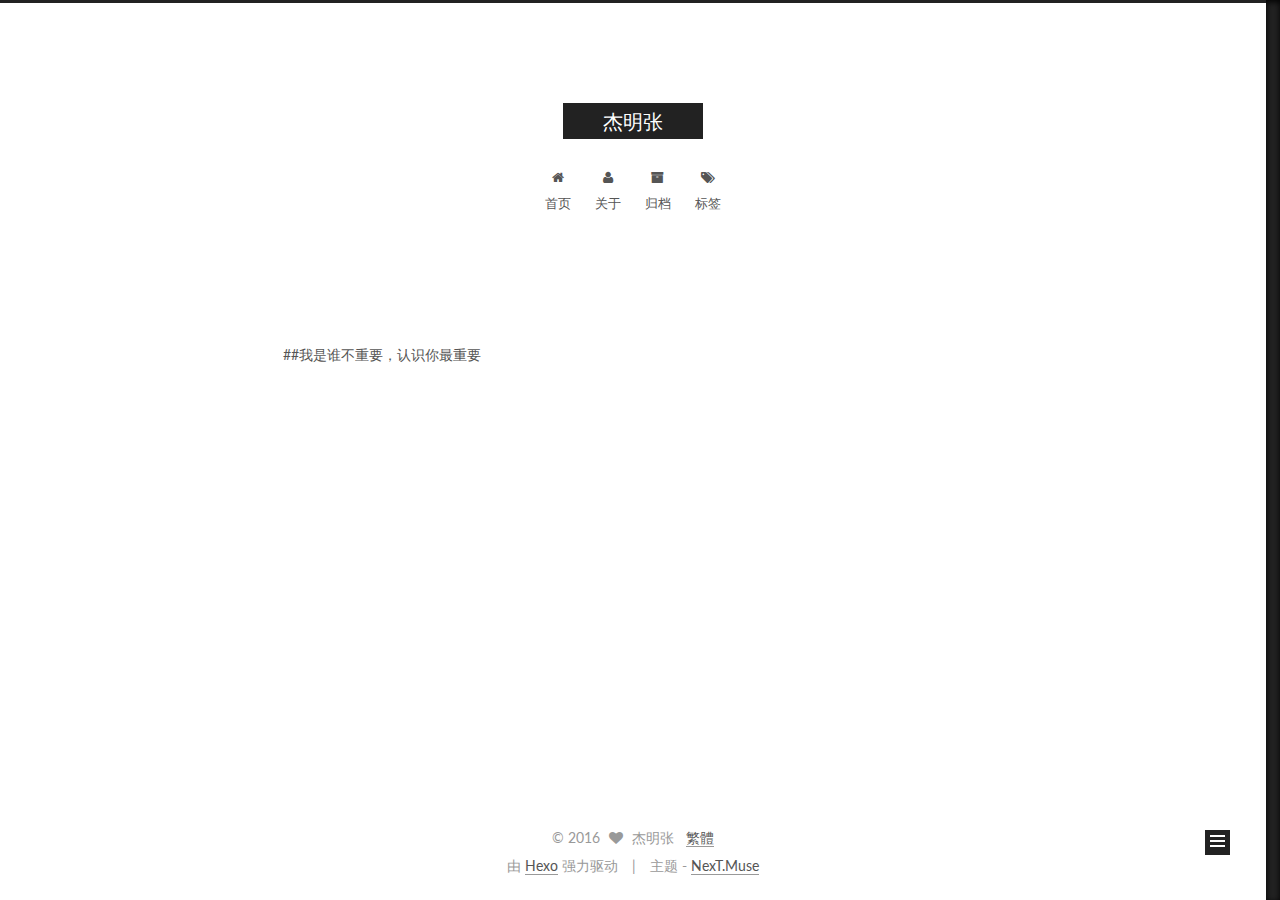
==== commit 9019a5c4: "Site updated: 2016-04-07 08:05:23" ====
--- a/about/index.html
+++ b/about/index.html
@@ -5,7 +5,7 @@
   
 
 
-<html class="theme-next mist use-motion">
+<html class="theme-next muse use-motion">
 <head>
   <meta charset="UTF-8"/>
 <meta http-equiv="X-UA-Compatible" content="IE=edge,chrome=1" />
@@ -73,7 +73,7 @@
 <script type="text/javascript" id="hexo.configuration">
   var NexT = window.NexT || {};
   var CONFIG = {
-    scheme: 'Mist',
+    scheme: 'Muse',
     sidebar: {"position":"right","display":"always"},
     fancybox: true,
     motion: true,
@@ -309,6 +309,7 @@
     <i class="fa fa-heart"></i>
   </span>
   <span class="author" itemprop="copyrightHolder">杰明张</span>
+  <span class="">&nbsp;&nbsp;<a id="translateLink" href="javascript:translatePage();">繁體</a></span>
 </div>
 
 <div class="powered-by">
@@ -318,9 +319,21 @@
 <div class="theme-info">
   主题 -
   <a class="theme-link" href="https://github.com/iissnan/hexo-theme-next">
-    NexT.Mist
+    NexT.Muse
   </a>
 </div>
+
+<!--简体和繁体的切换-->
+<script type="text/javascript" src="http://imingjie.github.io/js/tw_cn.js"></script>
+<script type="text/javascript">
+var defaultEncoding = 2; //网站编写字体是否繁体，1-繁体，2-简体
+var translateDelay = 0; //延迟时间,若不在前, 要设定延迟翻译时间, 如100表示100ms,默认为0
+var cookieDomain = "http://www.arao.me/"; //Cookie地址, 一定要设定, 通常为你的网址
+var msgToTraditionalChinese = "繁體"; //此处可以更改为你想要显示的文字
+var msgToSimplifiedChinese = "简体"; //同上，但两处均不建议更改
+var translateButtonId = "translateLink"; //默认互换id
+translateInitilization();
+</script>
 
 
 
--- a/css/main.css
+++ b/css/main.css
@@ -226,51 +226,51 @@
   margin: 20px 0 15px;
 }
 h1 {
-  font-size: 24px;
+  font-size: 22px;
 }
 @media (max-width: 767px) {
   h1 {
-    font-size: 20px;
+    font-size: 18px;
   }
 }
 h2 {
-  font-size: 22px;
+  font-size: 20px;
 }
 @media (max-width: 767px) {
   h2 {
-    font-size: 18px;
+    font-size: 16px;
   }
 }
 h3 {
-  font-size: 20px;
+  font-size: 18px;
 }
 @media (max-width: 767px) {
   h3 {
-    font-size: 16px;
+    font-size: 14px;
   }
 }
 h4 {
-  font-size: 18px;
+  font-size: 16px;
 }
 @media (max-width: 767px) {
   h4 {
-    font-size: 14px;
+    font-size: 12px;
   }
 }
 h5 {
-  font-size: 16px;
+  font-size: 14px;
 }
 @media (max-width: 767px) {
   h5 {
-    font-size: 12px;
+    font-size: 10px;
   }
 }
 h6 {
-  font-size: 14px;
+  font-size: 12px;
 }
 @media (max-width: 767px) {
   h6 {
-    font-size: 10px;
+    font-size: 8px;
   }
 }
 p {
@@ -882,7 +882,7 @@
 }
 .site-meta {
   margin: 0;
-  text-align: left;
+  text-align: center;
 }
 @media (max-width: 767px) {
   .site-meta {
@@ -893,13 +893,13 @@
   position: relative;
   display: inline-block;
   padding: 0 40px;
-  color: #222;
+  color: #fff;
   background: #222;
   border-bottom: none;
   font-family: Lato, "PingFang SC", "Microsoft YaHei", sans-serif;
 }
 .brand:hover {
-  color: #222;
+  color: #fff;
 }
 .logo {
   display: inline-block;
@@ -1103,7 +1103,7 @@
   }
 }
 .posts-collapse {
-  margin-left: 0;
+  margin-left: 55px;
 }
 @media (max-width: 767px) {
   .posts-collapse {
@@ -1281,9 +1281,9 @@
   margin-top: 50px;
 }
 .post-more-link .btn {
-  color: #555;
+  color: #fff;
   font-size: 14px;
-  background: transparent;
+  background: #222;
   border-radius: 0;
   line-height: 2;
 }
@@ -1517,7 +1517,7 @@
   width: 4px;
   height: 4px;
   border-radius: 50%;
-  background: #291faf;
+  background: #679d77;
 }
 .links-of-blogroll {
   font-size: 13px;
@@ -2080,315 +2080,70 @@
 .page-post-detail .comments {
   overflow: hidden;
 }
-h1,
-h2,
-h3,
-h4,
-h5,
-h6 {
-  margin: 20px 0 10px;
-}
-p {
-  margin: 0 0 25px 0;
-}
-a {
-  border-bottom-color: #ccc;
-}
-hr {
-  margin: 20px 0;
-  height: 2px;
-}
-.main-inner {
-  margin-top: 80px;
-}
-.header {
-  background: #f5f5f5;
-}
-.header-inner {
-  padding: 25px 0 20px;
-}
-.header-inner:before,
-.header-inner:after {
-  content: " ";
-  display: table;
-}
-.header-inner:after {
-  clear: both;
-}
-@media (max-width: 767px) {
-  .header-inner {
+@media (max-width: 767px) {
+  .header-inner,
+  .container .main-inner,
+  .footer-inner {
     width: auto;
-    margin-bottom: 50px;
-    padding: 10px;
-  }
-}
-.site-meta {
-  float: left;
-  margin-left: -20px;
-  line-height: normal;
-}
-@media (max-width: 767px) {
-  .site-meta {
-    margin-left: 10px;
-  }
-}
-.site-meta .brand {
-  padding: 2px 1px;
+  }
+}
+.custom-logo .site-meta-headline {
+  text-align: center;
+}
+.custom-logo .brand {
   background: none;
 }
-@media (max-width: 767px) {
-  .site-meta .brand {
-    display: block;
-  }
-}
-.site-meta .logo {
-  display: none;
-}
-.site-meta .site-title {
-  font-size: 22px;
-  font-weight: bolder;
-}
-@media (max-width: 767px) {
-  .site-meta .site-title {
-    line-height: 34px;
-  }
-}
-.logo-line-before,
-.logo-line-after {
-  display: block;
-  overflow: hidden;
+.custom-logo .site-title {
+  margin: 10px auto 0;
+  font-size: 24px;
+  color: #222;
+}
+.custom-logo .site-title a {
+  border: none;
+}
+.custom-logo-image {
   margin: 0 auto;
-  width: 75%;
-}
-@media (max-width: 767px) {
-  .logo-line-before,
-  .logo-line-after {
-    display: none;
-  }
-}
-.logo-line-before i,
-.logo-line-after i {
-  position: relative;
-  display: block;
-  height: 2px;
-  background: #222;
-}
-@media (max-width: 767px) {
-  .logo-line-before i,
-  .logo-line-after i {
-    height: 3px;
-  }
-}
-.use-motion .logo-line-before i {
-  left: -100%;
-}
-.use-motion .logo-line-after i {
-  right: -100%;
-}
-.site-subtitle {
-  display: none;
-}
-.site-nav-toggle {
-  position: static;
-  float: right;
-}
-.menu {
-  float: right;
-  margin: 8px 0 0 0;
+  padding: 5px;
+  max-width: 150px;
+  background: #fff;
+}
+@media (max-width: 767px) {
+  .site-nav {
+    position: absolute;
+    left: 0;
+    top: 52px;
+    margin: 0;
+    width: 100%;
+    padding: 0;
+    background: #fff;
+    border-bottom: 1px solid #ddd;
+  }
 }
 @media (max-width: 767px) {
   .menu {
-    margin: 20px 0 0 0;
-    padding: 0;
-  }
-}
-.menu br {
-  display: none;
-}
-.menu .menu-item {
-  margin: 0;
+    text-align: left;
+  }
 }
 @media (max-width: 767px) {
   .menu .menu-item {
     display: block;
-  }
-}
-.menu .menu-item a {
-  padding: 0 10px;
-  background: none;
-  border: none;
-  border-radius: 2px;
-  transition-property: background;
+    margin: 0 10px;
+    vertical-align: top;
+  }
+}
+@media (max-width: 767px) {
+  .menu .menu-item br {
+    display: none;
+  }
 }
 @media (max-width: 767px) {
   .menu .menu-item a {
-    text-align: left;
-  }
-}
-.menu .menu-item a:hover {
-  background: #e1e1e1;
-}
-.menu a::before {
-  display: none;
-}
-@media (max-width: 767px) {
-  .menu a::before {
-    display: block;
-  }
-}
-@media (max-width: 767px) {
-  .menu {
-    float: none;
-  }
+    padding: 5px 10px;
+  }
+}
+.menu .menu-item .fa {
+  margin-right: 0;
 }
 .site-search form {
   display: none;
 }
-.posts-expand {
-  padding-top: 0;
-}
-.posts-expand .post-title,
-.posts-expand .post-meta {
-  text-align: left;
-}
-@media (max-width: 767px) {
-  .posts-expand .post-title,
-  .posts-expand .post-meta {
-    text-align: center;
-  }
-}
-.posts-expand .post-eof {
-  display: none;
-}
-.posts-expand .post {
-  margin-top: 120px;
-}
-.posts-expand .post:first-child {
-  margin-top: 0;
-}
-.posts-expand .post-meta {
-  margin-top: 5px;
-  margin-bottom: 20px;
-}
-.posts-expand .post-title {
-  position: relative;
-  font-size: 26px;
-  font-weight: 400;
-}
-@media (max-width: 767px) {
-  .posts-expand .post-title {
-    font-size: 20px;
-  }
-}
-@media (min-width: 1600px) {
-  .posts-expand .post-title {
-    font-size: 26px;
-  }
-}
-.posts-expand .post-title:hover:before {
-  background: #222;
-}
-.posts-expand .post-body img {
-  margin: 0;
-}
-.posts-expand .post-tags {
-  text-align: left;
-}
-.posts-expand .post-tags a {
-  padding: 1px 5px;
-  background: #f5f5f5;
-  border-bottom: none;
-}
-.posts-expand .post-tags a:hover {
-  background: #ccc;
-}
-.posts-expand .post-nav {
-  margin-top: 40px;
-}
-.post-more-link {
-  margin-top: 20px;
-  text-align: left;
-}
-.post-more-link a {
-  padding: 0;
-  font-size: 14px;
-  color: #666;
-  background: none;
-  border: none;
-  border-bottom: 2px solid #666;
-  transition-property: border;
-}
-@media (max-width: 767px) {
-  .post-more-link a {
-    font-size: 12px;
-  }
-}
-@media (min-width: 1600px) {
-  .post-more-link a {
-    font-size: 16px;
-  }
-}
-.post-more-link a:hover {
-  border-bottom-color: #222;
-}
-.btn {
-  padding: 0 10px;
-  border-width: 2px;
-  border-radius: 0;
-}
-.headband {
-  display: none;
-}
-.site-search {
-  position: relative;
-  float: right;
-  margin-top: 5px;
-  padding-top: 3px;
-}
-@media (max-width: 767px) {
-  .site-search {
-    float: none;
-    padding: 0 10px;
-  }
-}
-@media (max-width: 767px) {
-  .container .main-inner {
-    width: auto;
-  }
-}
-.page-post-detail .post-title,
-.page-post-detail .post-meta {
-  text-align: center;
-}
-.page-post-detail .post-title:before {
-  display: none;
-}
-.page-post-detail .post-meta {
-  margin-bottom: 60px;
-}
-.pagination {
-  margin: 120px 0 0;
-  text-align: left;
-}
-@media (max-width: 767px) {
-  .pagination {
-    margin: 80px 10px 0;
-    text-align: center;
-  }
-}
-.footer {
-  margin-top: 80px;
-  padding: 10px 0;
-  background: #f5f5f5;
-  color: #666;
-}
-.footer-inner {
-  margin: 0 auto;
-  text-align: left;
-}
-@media (max-width: 767px) {
-  .footer-inner {
-    width: auto;
-    text-align: center;
-  }
-}
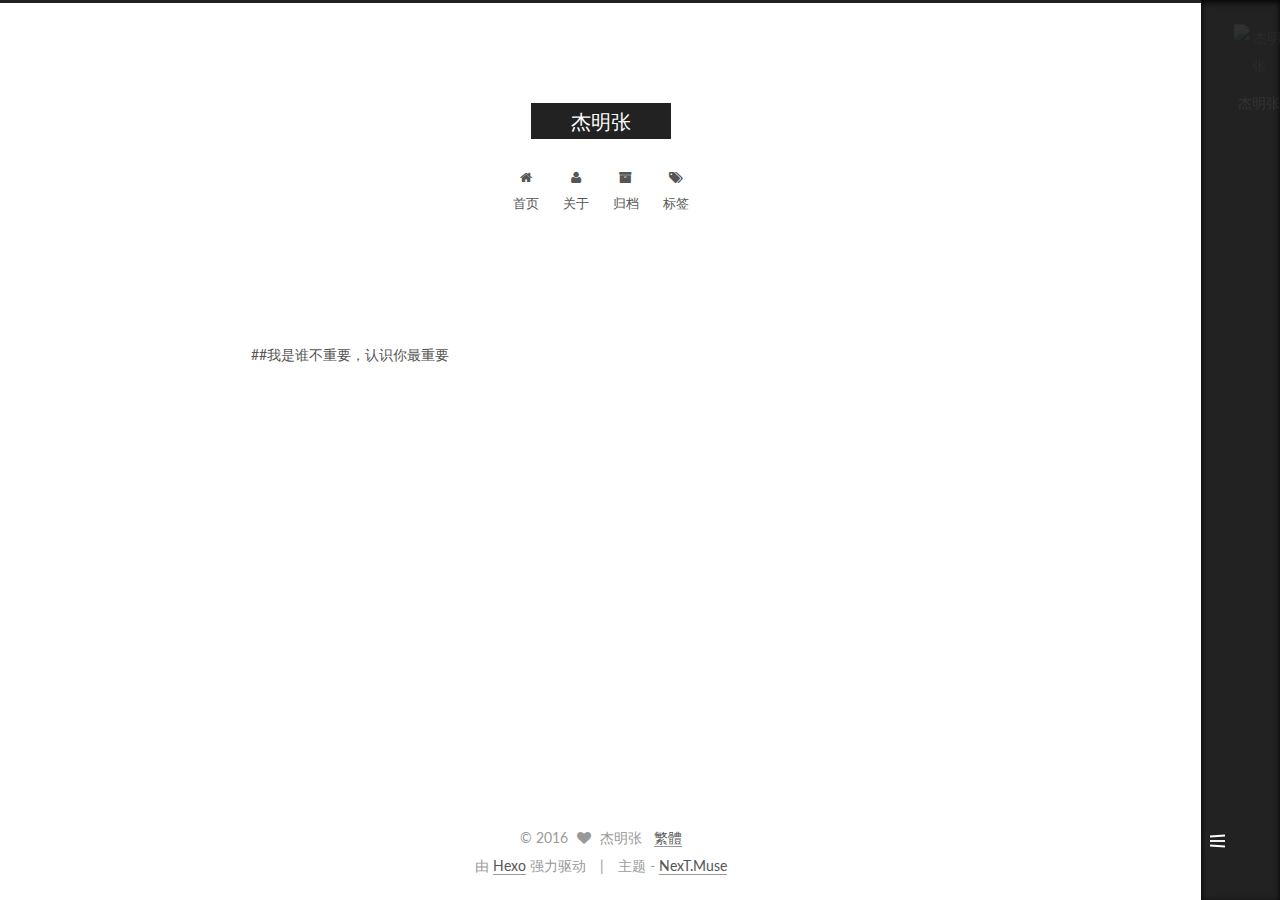
==== commit 7bcbd139: "Site updated: 2016-04-07 08:14:56" ====
--- a/about/index.html
+++ b/about/index.html
@@ -324,7 +324,7 @@
 </div>
 
 <!--简体和繁体的切换-->
-<script type="text/javascript" src="http://imingjie.github.io/js/tw_cn.js"></script>
+<script type="text/javascript" src="http://imingjie.github.io/js/src/tw_cn.js"></script>
 <script type="text/javascript">
 var defaultEncoding = 2; //网站编写字体是否繁体，1-繁体，2-简体
 var translateDelay = 0; //延迟时间,若不在前, 要设定延迟翻译时间, 如100表示100ms,默认为0
--- a/css/main.css
+++ b/css/main.css
@@ -1517,7 +1517,7 @@
   width: 4px;
   height: 4px;
   border-radius: 50%;
-  background: #679d77;
+  background: #9141e7;
 }
 .links-of-blogroll {
   font-size: 13px;
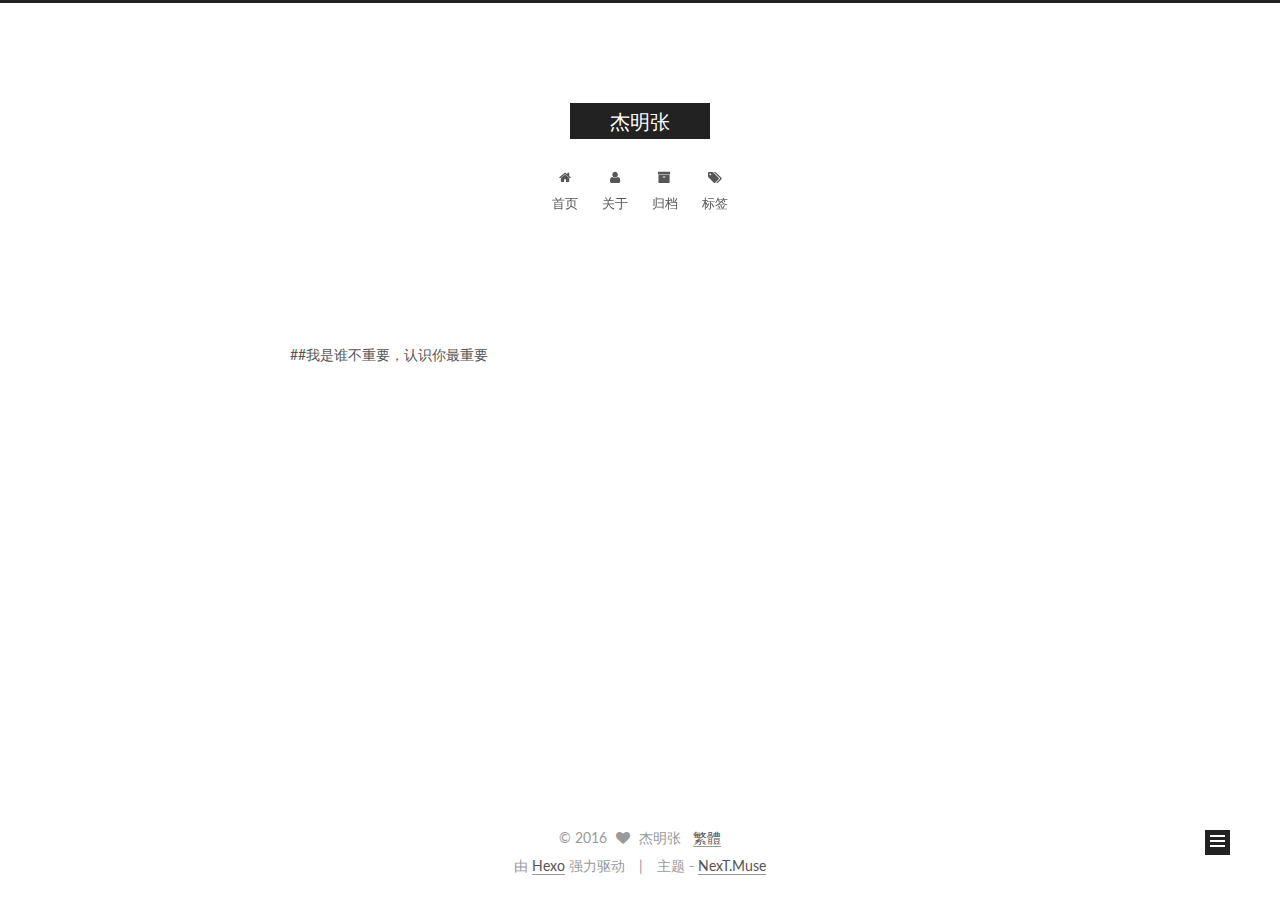
==== commit fcc89e22: "Site updated: 2016-04-07 08:31:30" ====
--- a/about/index.html
+++ b/about/index.html
@@ -324,7 +324,7 @@
 </div>
 
 <!--简体和繁体的切换-->
-<script type="text/javascript" src="http://imingjie.github.io/js/src/tw_cn.js"></script>
+<script type="text/javascript" src="http://7xsp11.com2.z0.glb.clouddn.com/tw_cn.js"></script>
 <script type="text/javascript">
 var defaultEncoding = 2; //网站编写字体是否繁体，1-繁体，2-简体
 var translateDelay = 0; //延迟时间,若不在前, 要设定延迟翻译时间, 如100表示100ms,默认为0
--- a/css/main.css
+++ b/css/main.css
@@ -1517,7 +1517,7 @@
   width: 4px;
   height: 4px;
   border-radius: 50%;
-  background: #9141e7;
+  background: #ffa1ff;
 }
 .links-of-blogroll {
   font-size: 13px;
